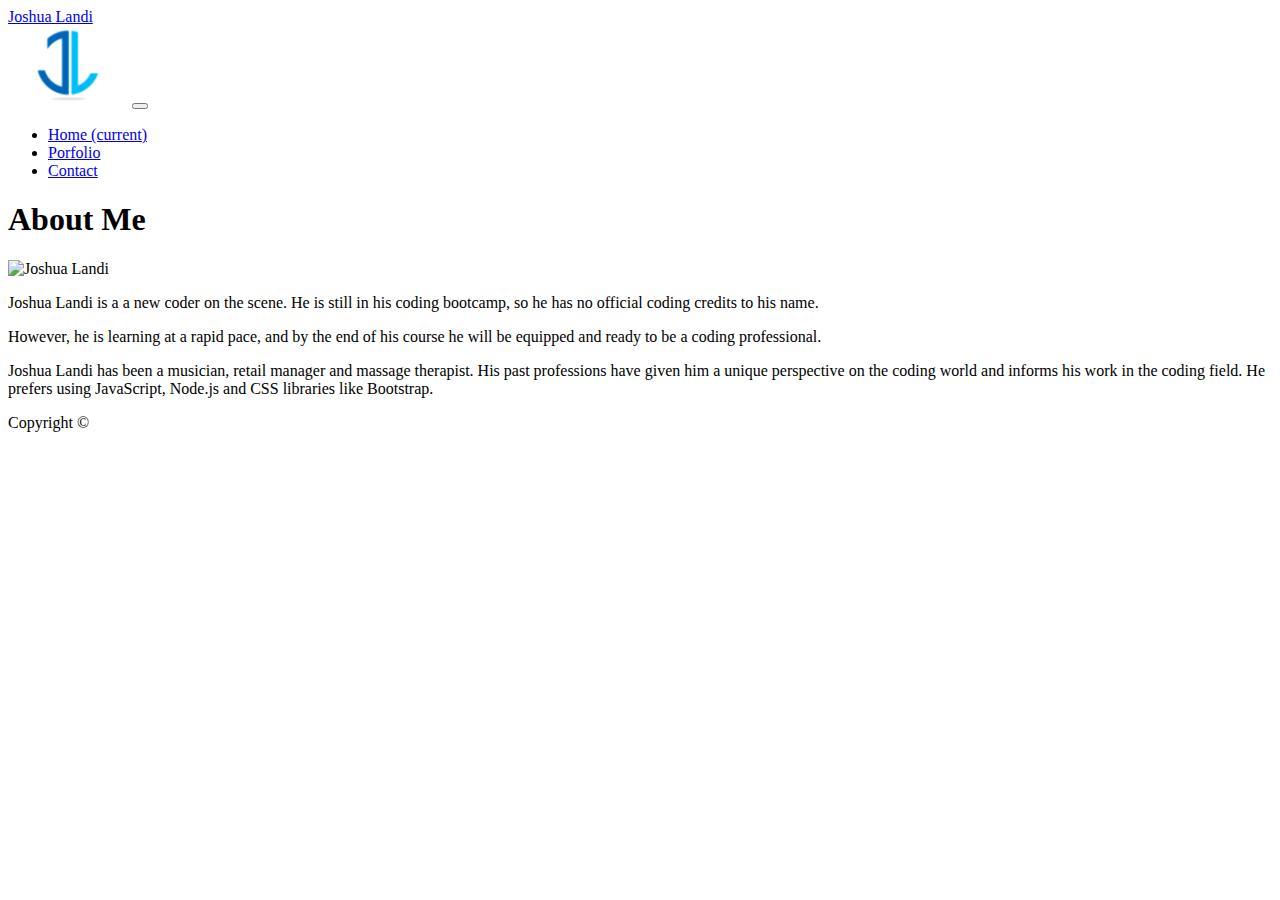
==== index.html @ dd2bcd2d "moved index.html" ====
<!doctype html>
<html lang="en-us">

<head>
  <meta charset="UTF-8">
  <meta name="viewport" content="width=device-width, initial-scale=1, shrink-to-fit=no">
  <link rel="stylesheet" href="https://stackpath.bootstrapcdn.com/bootstrap/4.1.3/css/bootstrap.min.css" integrity="sha384-MCw98/SFnGE8fJT3GXwEOngsV7Zt27NXFoaoApmYm81iuXoPkFOJwJ8ERdknLPMO" crossorigin="anonymous">

  <title>About | Joshua Landi</title>
  <link rel="stylesheet" type="text/css" href="/../css/style.css">
</head>

<body>

  <header id="masthead">
    <div class="container">
      <div class="row">
        <div class="col">
          <a href="index.html" id="logo">Joshua Landi</a>
        </div>
      </div>
        <div class="col">
        <!--Bootstrap Navbar-->
          <nav class="navbar navbar-expand-lg navbar-light bg-light">
              <a class="navbar-brand" href="index.html"><img src="../JL-Logo.png" alt="Jl Logo" height="80px" width="120px"></a>
              <button class="navbar-toggler" type="button" data-toggle="collapse" data-target="#navbarNav" aria-controls="navbarNav" aria-expanded="false" aria-label="Toggle navigation">
                <span class="navbar-toggler-icon"></span>
              </button>
              <div class="collapse navbar-collapse" id="navbarNav">
                <ul class="navbar-nav">
                  <li class="nav-item active">
                    <a class="nav-link" href="index.html">Home <span class="sr-only">(current)</span></a>
                  </li>
                  <li class="nav-item">
                    <a class="nav-link" href="portfolio.html">Porfolio</a>
                  </li>
                  <li class="nav-item">
                    <a class="nav-link" href="contact.html">Contact</a>
                  </li>
                </ul>
              </div>
            </nav>
          </div>
        </div>
      </div>
  </header>

  <div id="main-container" class="container">
    <div class="row">
      <section class="main-section">
        <div class="col">
          <h1>About Me</h1>

          <img src="https://scontent.fphx1-1.fna.fbcdn.net/v/t1.0-9/20840966_10212139251330322_7954813763512218615_n.jpg?_nc_cat=0&oh=69f280f9a939ca55408d178d2428996e&oe=5C109301" class="auth-image" alt="Joshua Landi">

          <p>Joshua Landi is a a new coder on the scene. He is still in his coding bootcamp, so he has no official coding credits to his name.</p>

          <p>However, he is learning at a rapid pace, and by the end of his course he will be equipped and ready to be a coding professional.</p>

          <p>Joshua Landi has been a musician, retail manager and massage therapist. His past professions have given him a unique perspective on the coding world and informs his work in the coding field. He prefers using JavaScript, Node.js and CSS libraries like Bootstrap.</p>
        </div>
      </section>
    </div>

  </div>

  <footer>
    <div class="container" class="col">
      Copyright &copy; 
    </div>
  </footer>
  
<!--Javascript for Bootstrap-->
  <script src="https://code.jquery.com/jquery-3.3.1.slim.min.js" integrity="sha384-q8i/X+965DzO0rT7abK41JStQIAqVgRVzpbzo5smXKp4YfRvH+8abtTE1Pi6jizo" crossorigin="anonymous"></script>
  <script src="https://cdnjs.cloudflare.com/ajax/libs/popper.js/1.14.3/umd/popper.min.js" integrity="sha384-ZMP7rVo3mIykV+2+9J3UJ46jBk0WLaUAdn689aCwoqbBJiSnjAK/l8WvCWPIPm49" crossorigin="anonymous"></script>
  <script src="https://stackpath.bootstrapcdn.com/bootstrap/4.1.3/js/bootstrap.min.js" integrity="sha384-ChfqqxuZUCnJSK3+MXmPNIyE6ZbWh2IMqE241rYiqJxyMiZ6OW/JmZQ5stwEULTy" crossorigin="anonymous"></script>
</body>

</html>
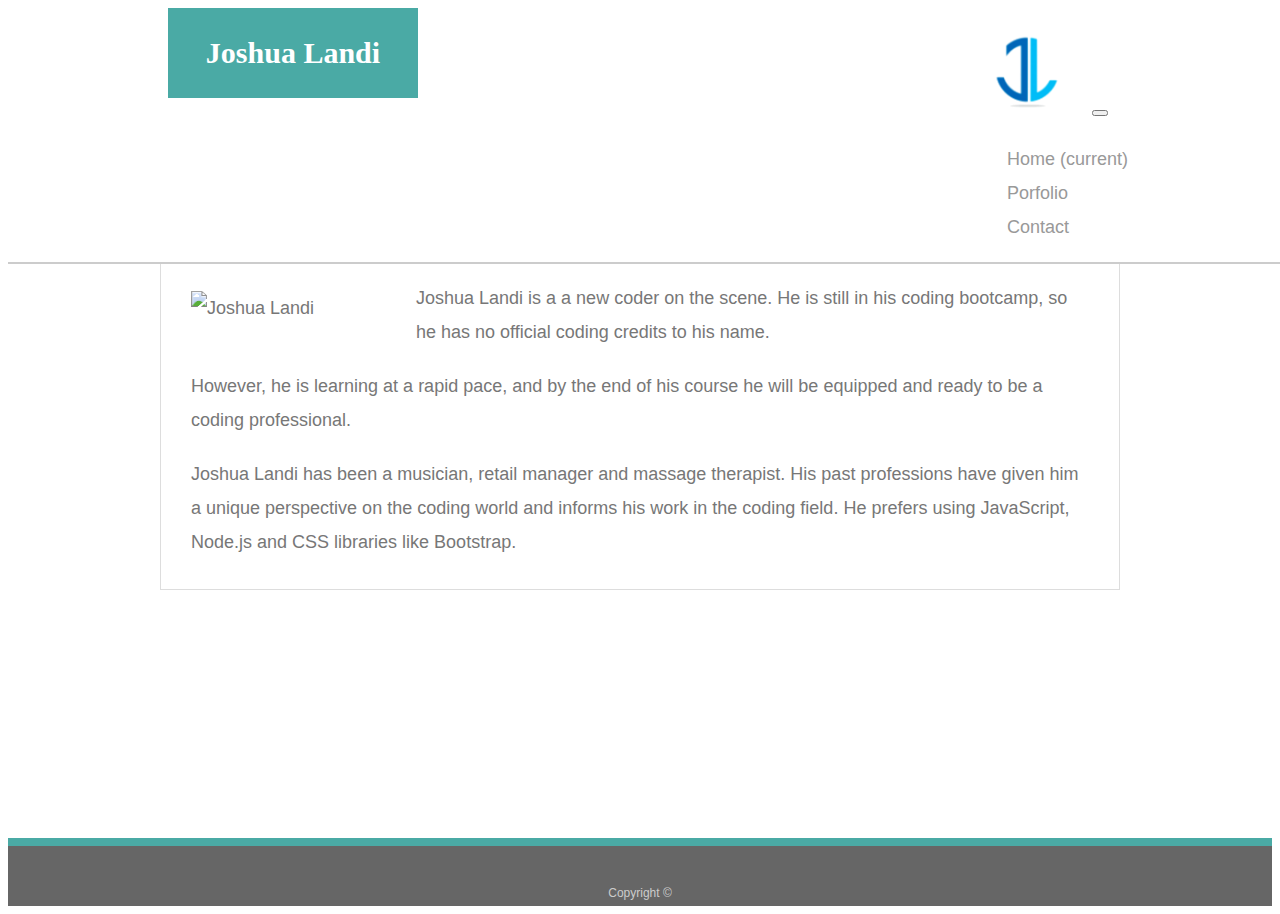
==== commit 52781e5c: "CSS" ====
--- a/index.html
+++ b/index.html
@@ -7,7 +7,7 @@
   <link rel="stylesheet" href="https://stackpath.bootstrapcdn.com/bootstrap/4.1.3/css/bootstrap.min.css" integrity="sha384-MCw98/SFnGE8fJT3GXwEOngsV7Zt27NXFoaoApmYm81iuXoPkFOJwJ8ERdknLPMO" crossorigin="anonymous">
 
   <title>About | Joshua Landi</title>
-  <link rel="stylesheet" type="text/css" href="/../css/style.css">
+  <link rel="stylesheet" type="text/css" href="CSS/style.css">
 </head>
 
 <body>
@@ -22,7 +22,7 @@
         <div class="col">
         <!--Bootstrap Navbar-->
           <nav class="navbar navbar-expand-lg navbar-light bg-light">
-              <a class="navbar-brand" href="index.html"><img src="../JL-Logo.png" alt="Jl Logo" height="80px" width="120px"></a>
+              <a class="navbar-brand" href="index.html"><img src="JL-Logo.png" alt="Jl Logo" height="80px" width="120px"></a>
               <button class="navbar-toggler" type="button" data-toggle="collapse" data-target="#navbarNav" aria-controls="navbarNav" aria-expanded="false" aria-label="Toggle navigation">
                 <span class="navbar-toggler-icon"></span>
               </button>
@@ -32,10 +32,10 @@
                     <a class="nav-link" href="index.html">Home <span class="sr-only">(current)</span></a>
                   </li>
                   <li class="nav-item">
-                    <a class="nav-link" href="portfolio.html">Porfolio</a>
+                    <a class="nav-link" href="HTML/portfolio.html">Porfolio</a>
                   </li>
                   <li class="nav-item">
-                    <a class="nav-link" href="contact.html">Contact</a>
+                    <a class="nav-link" href="HTML/contact.html">Contact</a>
                   </li>
                 </ul>
               </div>
--- a/CSS/style.css
+++ b/CSS/style.css
@@ -0,0 +1,221 @@
+body {
+  font-family: Arial, "Helvetica Neue", Helvetica, sans-serif;
+  font-size: 18px;
+  line-height: 34px;
+  color: #777;
+  background: url("../images/concrete_seamless.png");
+}
+
+* {
+  box-sizing: border-box;
+}
+
+/* general */
+
+.container {
+  width: 100%;
+  max-width: 960px;
+  margin: 0 auto;
+  clear: both;
+}
+
+h1,
+h2,
+h3,
+p {
+  margin-bottom: 20px;
+}
+
+p:last-child {
+  margin-bottom: 0;
+}
+
+h1,
+h2,
+h3 {
+  font-family: Georgia, Times, "Times New Roman", serif;
+  font-weight: 700;
+  color: #4aaaa5;
+}
+
+h1 {
+  padding-bottom: 20px;
+  font-size: 30px;
+  line-height: 49px;
+  border-bottom: 3px solid #ddd;
+}
+
+h2,
+h3 {
+  font-size: 22px;
+}
+
+/* header */
+
+#masthead {
+  position: fixed;
+  z-index: 99;
+  width: 100%;
+  margin: 0 0 30px;
+  overflow: auto;
+  color: #fff;
+  background: #fff;
+  border-bottom: 2px solid #ccc;
+}
+
+#logo {
+  float: left;
+  width: 250px;
+  height: 90px;
+  font-family: Georgia, Times, "Times New Roman", serif;
+  font-size: 30px;
+  font-weight: 700;
+  line-height: 90px;
+  color: #fff;
+  text-align: center;
+  text-decoration: none;
+  background: #4aaaa5;
+}
+
+nav {
+  float: right;
+  margin-top: 25px;
+}
+
+nav a {
+  display: inline-block;
+  padding-left: 15px;
+  margin-left: 15px;
+  line-height: 18px;
+  color: #999;
+  text-decoration: none;
+  border-left: 1px solid #efefef;
+}
+
+nav a:first-child {
+  border-left: 0 none;
+}
+
+/* footer */
+
+footer {
+  padding: 30px 0;
+  clear: both;
+  font-size: 12px;
+  color: #fff;
+  color: #ccc;
+  text-align: center;
+  background: #666;
+  border-top: 8px solid #4aaaa5;
+  height: 50px;
+}
+
+h3, h2 {
+  padding-bottom: 20px;
+  margin-bottom: 15px;
+  line-height: 22px;
+  border-bottom: 2px solid #eee;
+}
+
+/* main */
+
+#main-container {
+  padding-top: 130px;
+  min-height: calc(100vh - 70px);
+}
+
+.main-section {
+  float: left;
+  width: 100%;
+  max-width: 960px;
+  padding: 30px;
+  margin: 0 0 40px;
+  background: #fff;
+  border: 1px solid #ddd;
+}
+
+/* portfolio page */
+
+.work {
+  position: relative;
+  float: left;
+  width: 274px;
+  margin: 20px 0 25px;
+  overflow: auto;
+}
+
+.work:nth-child(even) {
+  margin-right: 40px;
+}
+
+.work img {
+  width: 100%;
+  border: 0 none;
+  opacity: 0.8;
+}
+
+.work h3 {
+  position: absolute;
+  bottom: 20px;
+  width: 100%;
+  padding: 15px;
+  margin-bottom: 0;
+  font-weight: 300;
+  line-height: 30px;
+  color: #fff;
+  text-align: center;
+  background: #4aaaa5;
+  border-bottom: 0;
+}
+
+.auth-image {
+  float: left;
+  width: 200px;
+  height: auto;
+  margin-top: 10px;
+  margin-right: 25px;
+}
+
+/* contact page */
+
+#contact-form ul {
+  margin-bottom: 20px;
+}
+
+#contact-form li {
+  margin-bottom: 10px;
+}
+
+label,
+input[type=text],
+input[type=email],
+textarea {
+  display: block;
+  width: 100%;
+}
+
+input[type=text],
+input[type=email],
+textarea {
+  height: 35px;
+  padding: 0 10px;
+  font-size: 14px;
+  border: 1px solid #ddd;
+}
+
+textarea {
+  height: 200px;
+}
+
+input[type=submit] {
+  padding: 10px 30px;
+  font-size: 18px;
+  color: #fff;
+  cursor: pointer;
+  background: #4aaaa5;
+  border: 0 none;
+}
+
+.center {
+  text-align: center;
+}
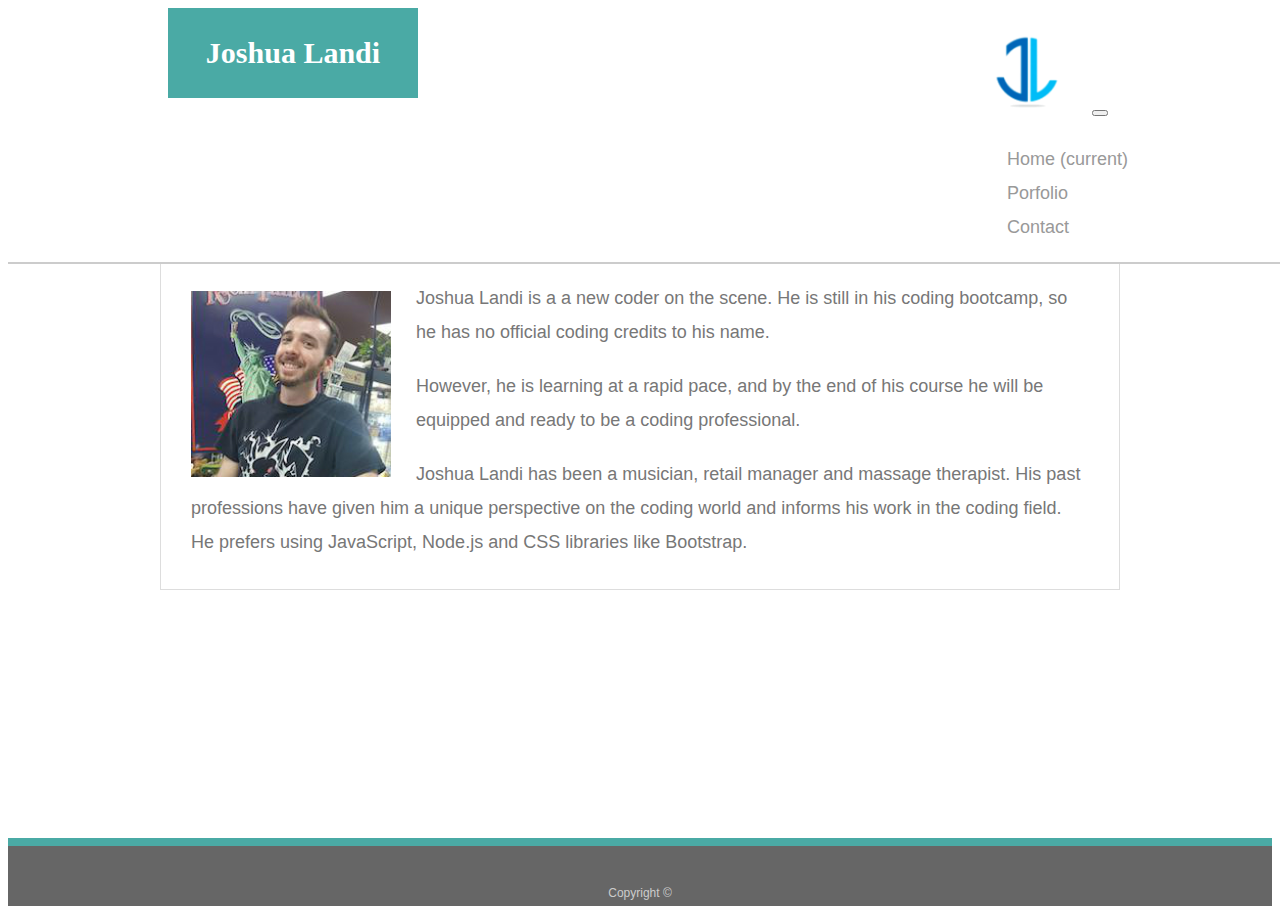
==== commit b22150b5: "Pic" ====
--- a/index.html
+++ b/index.html
@@ -51,7 +51,7 @@
         <div class="col">
           <h1>About Me</h1>
 
-          <img src="https://scontent.fphx1-1.fna.fbcdn.net/v/t1.0-9/20840966_10212139251330322_7954813763512218615_n.jpg?_nc_cat=0&oh=69f280f9a939ca55408d178d2428996e&oe=5C109301" class="auth-image" alt="Joshua Landi">
+          <img src="JoshLandiProfilePic1.png" class="auth-image" alt="Joshua Landi">
 
           <p>Joshua Landi is a a new coder on the scene. He is still in his coding bootcamp, so he has no official coding credits to his name.</p>
 
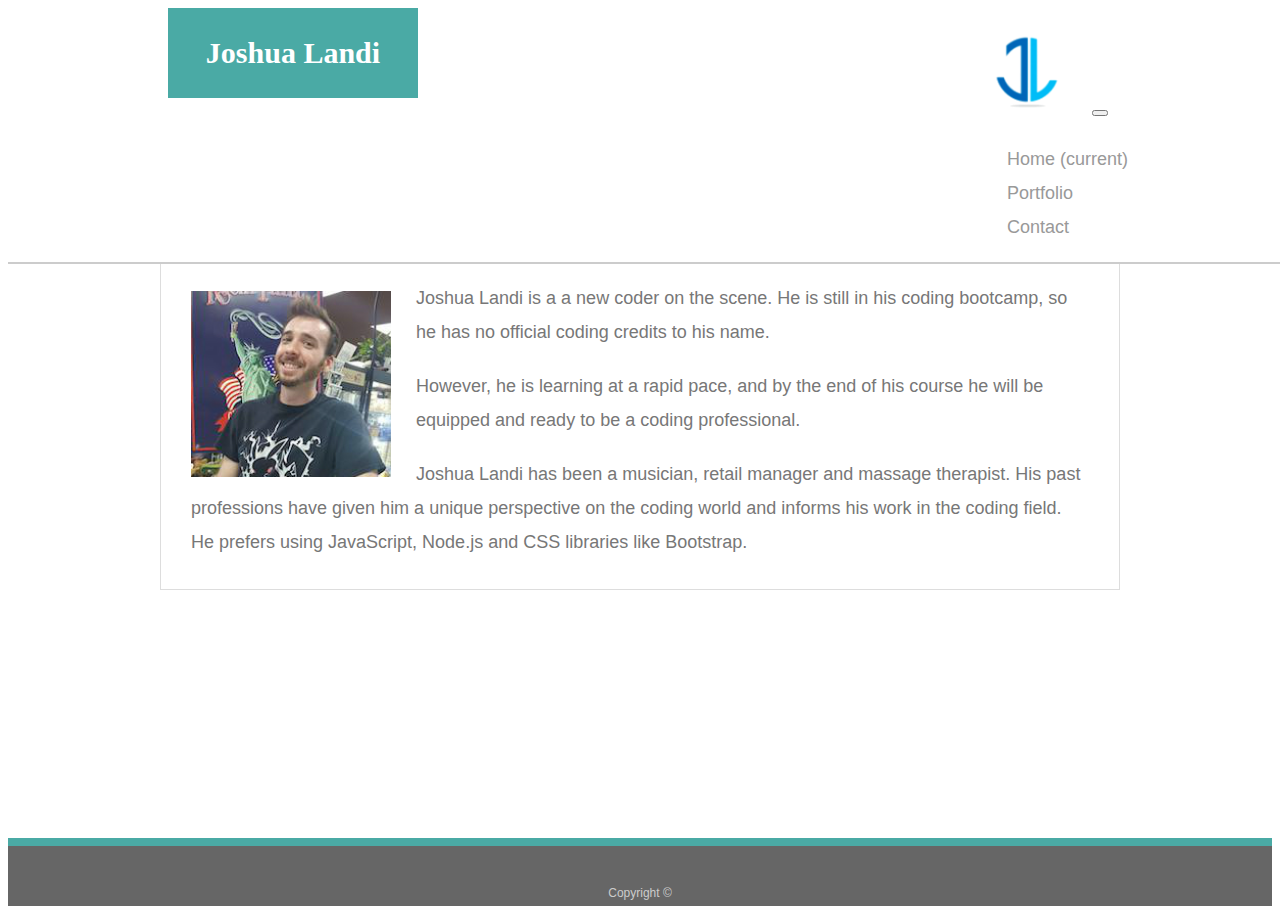
==== commit 9f8b45f2: "add t" ====
--- a/index.html
+++ b/index.html
@@ -32,7 +32,7 @@
                     <a class="nav-link" href="index.html">Home <span class="sr-only">(current)</span></a>
                   </li>
                   <li class="nav-item">
-                    <a class="nav-link" href="HTML/portfolio.html">Porfolio</a>
+                    <a class="nav-link" href="HTML/portfolio.html">Portfolio</a>
                   </li>
                   <li class="nav-item">
                     <a class="nav-link" href="HTML/contact.html">Contact</a>
